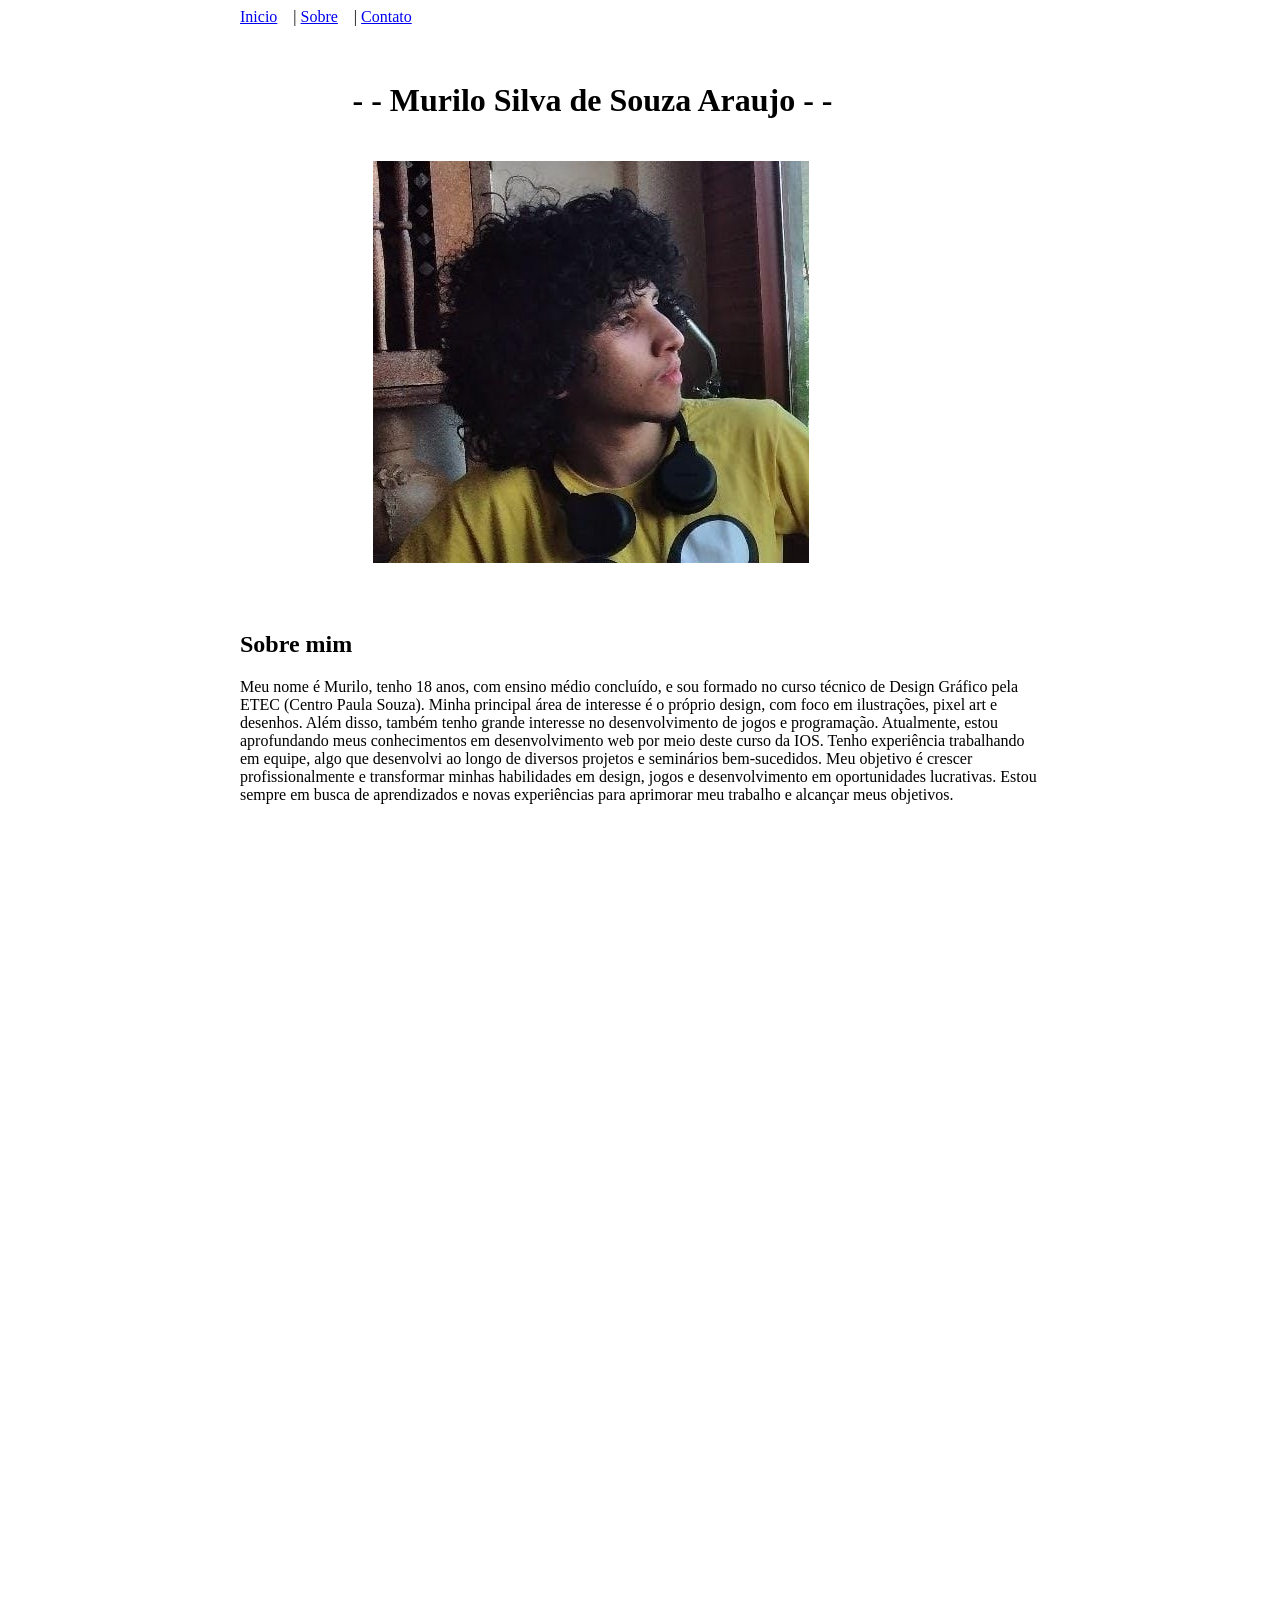
==== IMG/index.html @ 8988eb92 "primeira parte de duas finalizada" ====
<!DOCTYPE html>
<html lang="pt-br">
<head>
    <meta charset="UTF-8">
    <title>Currículo</title>
    <link rel="stylesheet" href="/CSS/estilo.css">
</head>
<body>
    
    <header id="ContainerBaixo">
        <nav id="Menu">
            <a href="#">Inicio</a> &nbsp;&nbsp; |
            <a href="#">Sobre</a> &nbsp;&nbsp; |
            <a href="#">Contato</a> &nbsp;&nbsp; 
            
            
        </nav>
        
        
       
        
        
        <div id="SuasInformações">
            <h1>  - - Murilo Silva de Souza Araujo - -  </h1>
            
            
            <div id="FotoContainer"> 
                
            
                <img class="MuriloFoto" src="/IMG/b5bbde8f-edb7-4185-9da7-9690ef0b63d5 (2).jfif">
                
           
            
        </div>
        
        
        <div id="SuasSkills">
            
        </div>
        

                
            
            
        </div>
        

        <div id="Continuacao"><h2>Sobre mim</h2>
            <p>Meu nome é Murilo, tenho 18 anos, com ensino médio concluído, e sou formado no curso técnico de Design Gráfico pela ETEC (Centro Paula Souza). Minha principal área de interesse é o próprio design, com foco em ilustrações, pixel art e desenhos. Além disso, também tenho grande interesse no desenvolvimento de jogos e programação.
                
                Atualmente, estou aprofundando meus conhecimentos em desenvolvimento web por meio deste curso da IOS. Tenho experiência trabalhando em equipe, algo que desenvolvi ao longo de diversos projetos e seminários bem-sucedidos.
                
                Meu objetivo é crescer profissionalmente e transformar minhas habilidades em design, jogos e desenvolvimento em oportunidades lucrativas. Estou sempre em busca de aprendizados e novas experiências para aprimorar meu trabalho e alcançar meus objetivos.</p>
            
            
        </div>
        
        
    </header>
    
</body>
</html>
---- CSS/estilo.css ----
@charset "UTF-8";



#ContainerBaixo{
    /*background-color:aqua;*/
    width: 800px;
    height: 1800px;
    margin: auto;
    flex: right;
    overflow: hidden;
    
   

    
}
#SuasSkills{
    /*background-color: brown;*/
    width: 810px;
height: 770px;
margin: auto;
padding: 30px 0 0 60px;
}


#FotoContainer{
    /*background-color: chartreuse;*/
    width: 150px;
    height: 130px;
    float: left;
    padding: 20px 10px 0 20px;
    
}
#SuasInformações{
    /*background-color: blue;*/
    width: 600px;
    height: 550px;
    
    padding: 35px 0 0 25px;
    margin: auto;
}

#Continuacao{
    margin: auto;
}
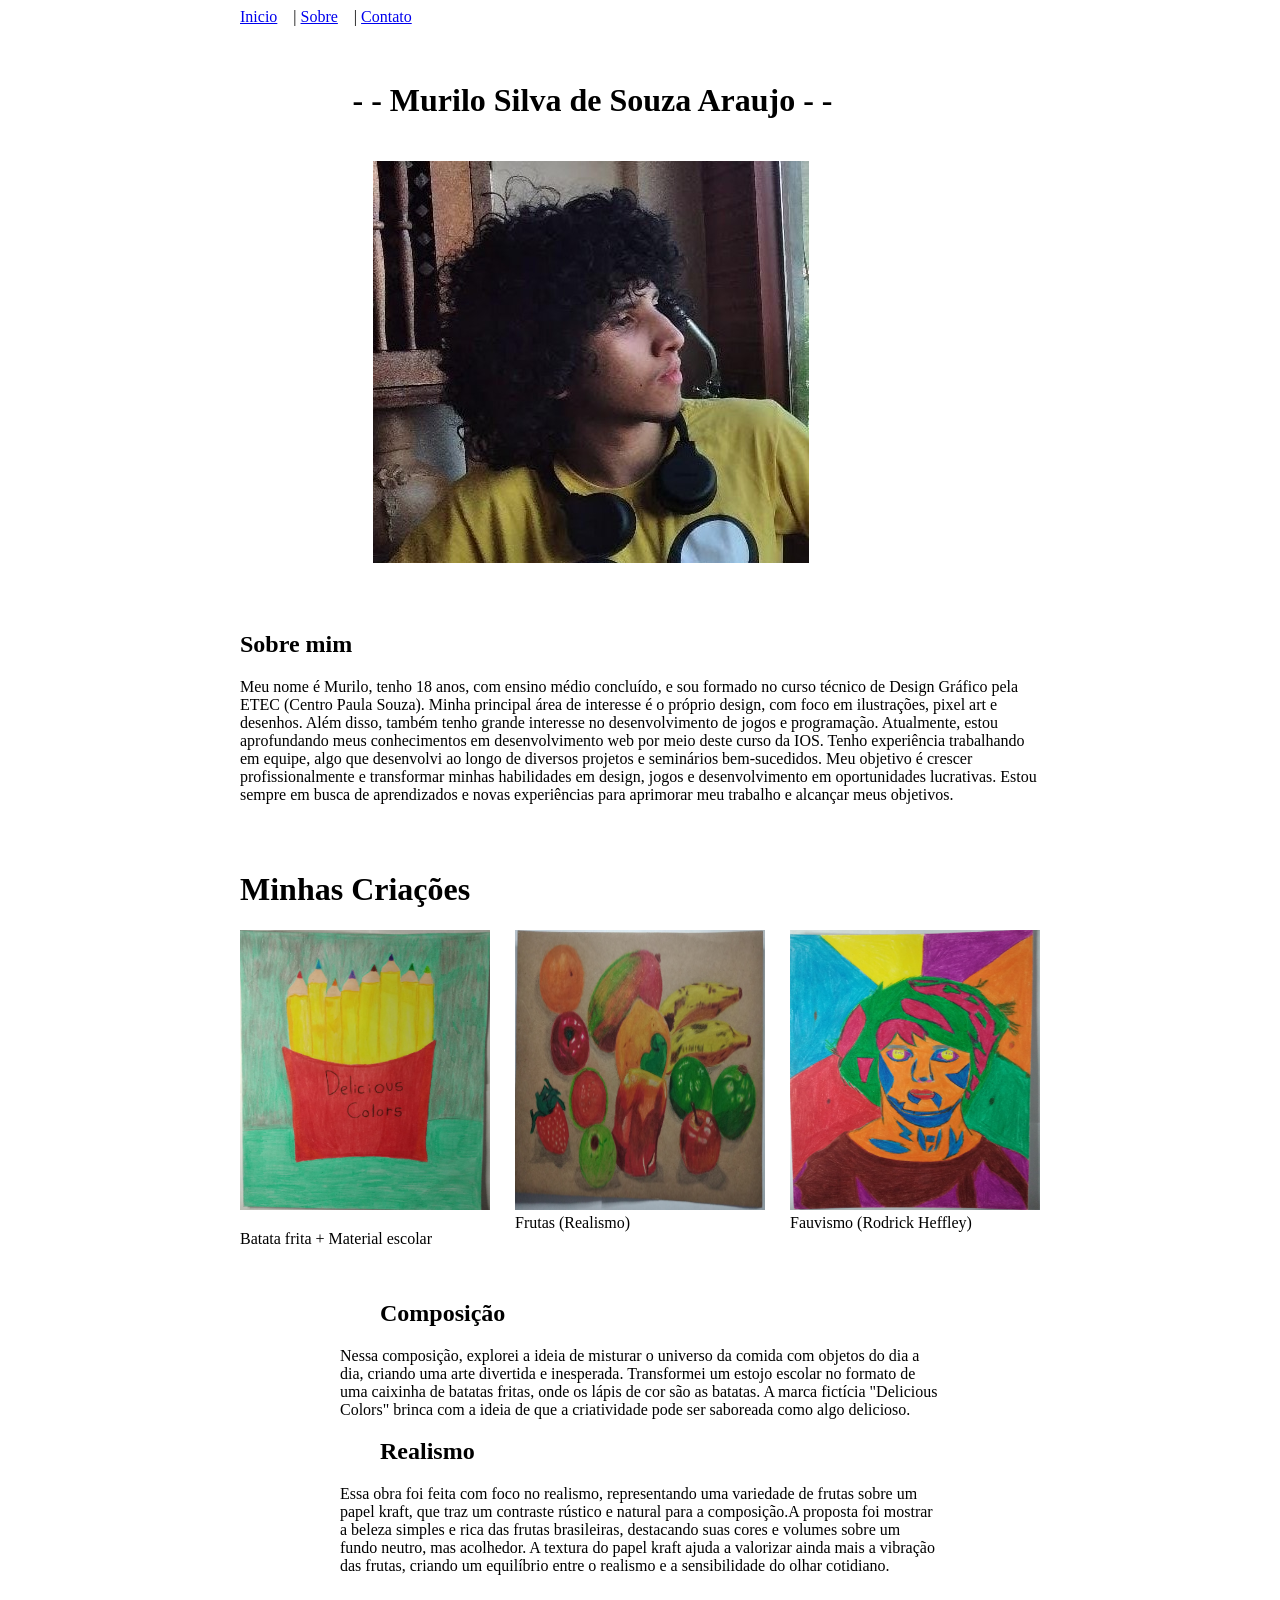
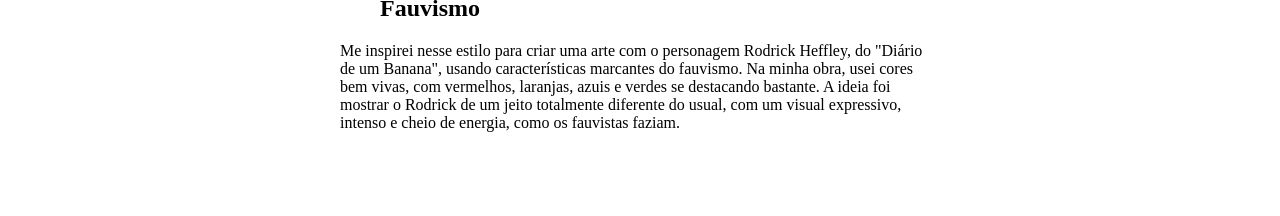
==== commit bbcc59f7: "textos das criações" ====
--- a/IMG/index.html
+++ b/IMG/index.html
@@ -54,8 +54,37 @@
             
             
         </div>
+        <div id="Criações">
+            <h1>Minhas Criações</h1>
+        </div>
+        <div id="img3" style="background-color: rgb(0, 225, 255); width: 250px; height: 250px; float: left;">
+        <img src="./b71bb550-aa84-4e7b-8e35-6a1e0a02e52e (2).jfif" alt="logo" style="width: 250px; height: 280px;">
+        <p>Batata frita + Material escolar</p>
+    </div>
+        <div id="img4" style="background-color: rgb(162, 0, 255); width: 250px; height: 250px; float: right;">
         
-        
+            <img src="/IMG/Rodriiick.jfif" alt="logo" style="width: 250px; height: 280px;">
+        Fauvismo (Rodrick Heffley)
+        </div>
+        <div id="img5" style="background-color: rgb(255, 0, 0); width: 250px; height: 250px; margin: auto;">
+        <img src="/IMG/frutt.jfif" alt="logo" style="width: 250px; height: 280px;">
+        Frutas (Realismo)
+        </div>
+        <div id="TextoDesign">
+            
+            <ul> <h2>Composição</h2></ul>
+            <p>Nessa composição, explorei a ideia de misturar o universo da comida com objetos do dia a dia, criando uma arte divertida e inesperada. Transformei um estojo escolar no formato de uma caixinha de batatas fritas, onde os lápis de cor são as batatas. A marca fictícia "Delicious Colors" brinca com a ideia de que a criatividade pode ser saboreada como algo delicioso.
+                <ul> <h2>Realismo</h2></ul>
+                <p>Essa obra foi feita com foco no realismo, representando uma variedade de frutas sobre um papel kraft, que traz um contraste rústico e natural para a composição.A proposta foi mostrar a beleza simples e rica das frutas brasileiras, destacando suas cores e volumes sobre um fundo neutro, mas acolhedor. A textura do papel kraft ajuda a valorizar ainda mais a vibração das frutas, criando um equilíbrio entre o realismo e a sensibilidade do olhar cotidiano.</p>
+
+                <ul> <h2>Fauvismo</h2></ul>
+                <p>Me inspirei nesse estilo para criar uma arte com o personagem Rodrick Heffley, do "Diário de um Banana", usando características marcantes do fauvismo. Na minha obra, usei cores bem vivas, com vermelhos, laranjas, azuis e verdes se destacando bastante. A ideia foi mostrar o Rodrick de um jeito totalmente diferente do usual, com um visual expressivo, intenso e cheio de energia, como os fauvistas faziam.</p>
+
+
+
+            </p>
+            
+        </div>
     </header>
     
 </body>
--- a/CSS/estilo.css
+++ b/CSS/estilo.css
@@ -41,5 +41,18 @@
 }
 
 #Continuacao{
+    /*background-color: darkkhaki;*/
+    padding: 0 0 30px 0;
+}
+#Criações{
+    /*background-color: green;*/
+    align-items: center;
+}
+#TextoDesign{
+    /*background-color: rgb(233, 190, 190);*/
+    width: 600px;
+    height: 550px;
+    padding: 100px 0 0 0;
     margin: auto;
-}+    align-items: ;
+}
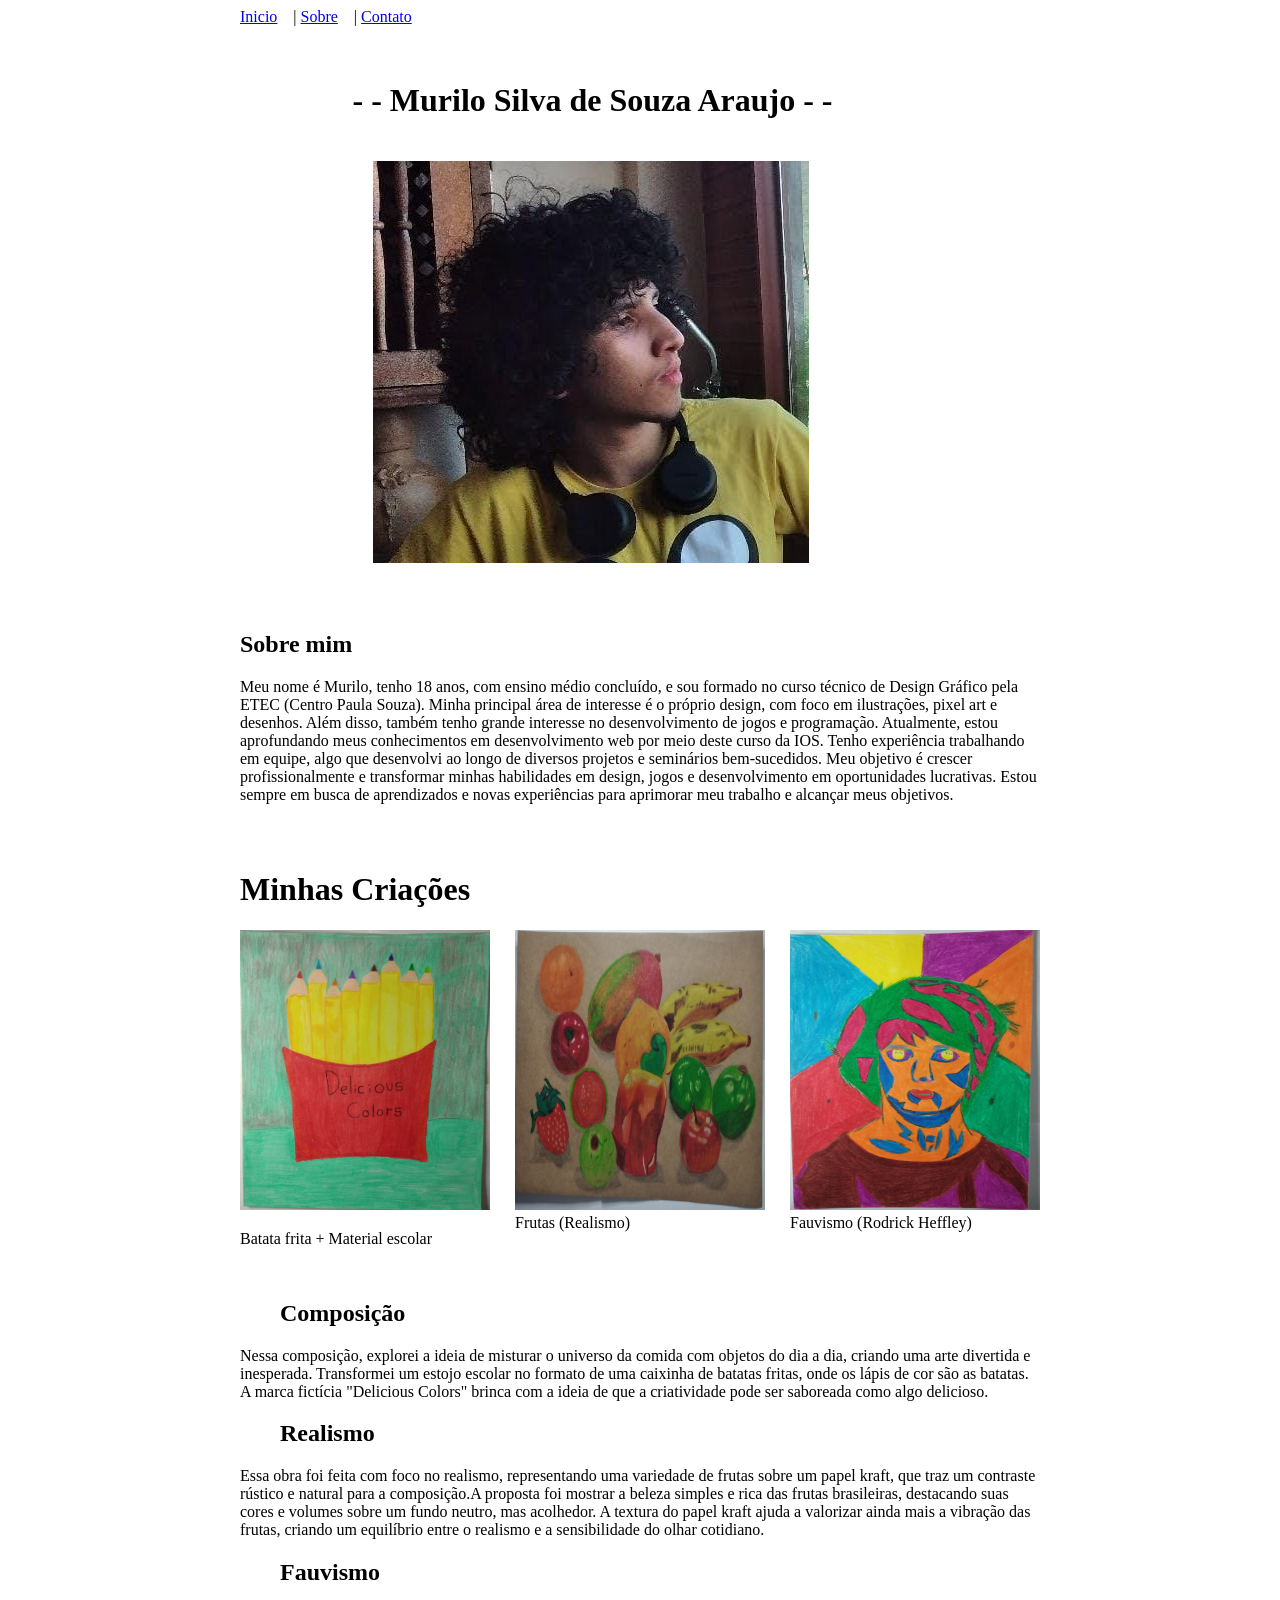
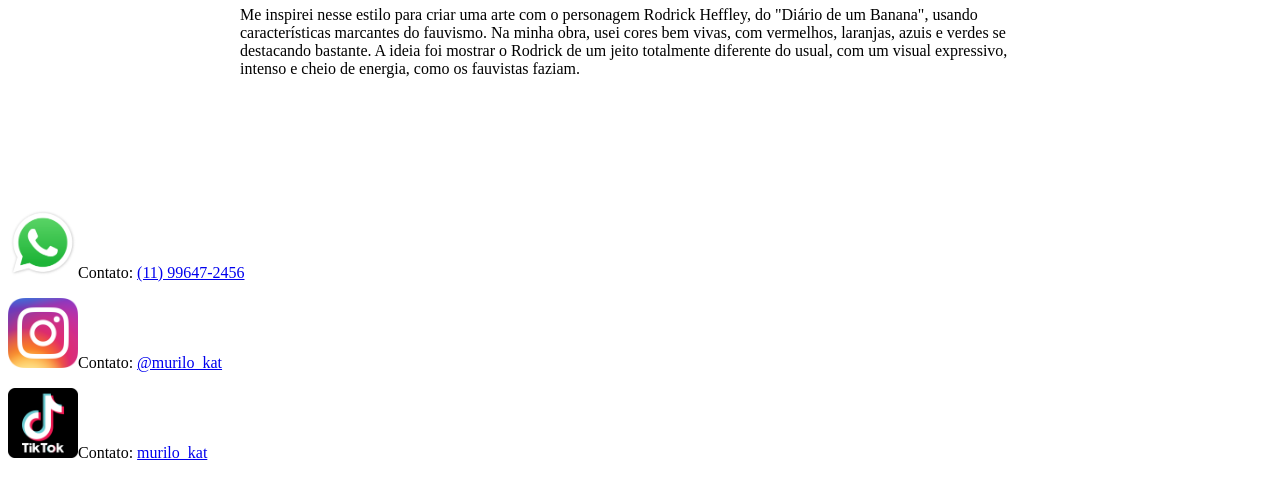
==== commit f62b9860: "término das navegações" ====
--- a/IMG/index.html
+++ b/IMG/index.html
@@ -9,9 +9,9 @@
     
     <header id="ContainerBaixo">
         <nav id="Menu">
-            <a href="#">Inicio</a> &nbsp;&nbsp; |
-            <a href="#">Sobre</a> &nbsp;&nbsp; |
-            <a href="#">Contato</a> &nbsp;&nbsp; 
+            <a href="#Inicio">Inicio</a> &nbsp;&nbsp; |
+            <a href="#Continuacao">Sobre</a> &nbsp;&nbsp; |
+            <a href="#Contatos">Contato</a> &nbsp;&nbsp; 
             
             
         </nav>
@@ -85,7 +85,24 @@
             </p>
             
         </div>
+        
     </header>
-    
+    <footer>
+        <div id="Contatos">
+
+            <img src="/IMG/WhatsApp.svg.png" style="width: 70px; height: 70px;"
+        <p>Contato: <a href="/CSS/estilo.css">(11) 99647-2456
+        </a> </p></div>
+
+
+            <img src="/IMG/Instagram_icon.png.webp" style="width: 70px; height: 70px;"
+            <p>Contato: <a href="https://www.instagram.com/p/DJdHwWjtryd/?img_index=1">@murilo_kat</a> </p>
+
+
+            <img src="/IMG/tictok_aNQ6mZl.png" style="width: 70px; height: 70px;" <p>Contato: <a href="http://tiktok.com/@murilo_kat"> murilo_kat</a></p>
+
+        </div>
+        
+    </footer>
 </body>
 </html>
--- a/CSS/estilo.css
+++ b/CSS/estilo.css
@@ -3,7 +3,7 @@
 
 
 #ContainerBaixo{
-    /*background-color:aqua;*/
+    /*background-color: #445E93;*/
     width: 800px;
     height: 1800px;
     margin: auto;
@@ -50,9 +50,14 @@
 }
 #TextoDesign{
     /*background-color: rgb(233, 190, 190);*/
-    width: 600px;
+    
     height: 550px;
     padding: 100px 0 0 0;
     margin: auto;
     align-items: ;
 }
+.imgA{
+    background-color: blue;
+    width: 150px;
+    height: 200px;
+}
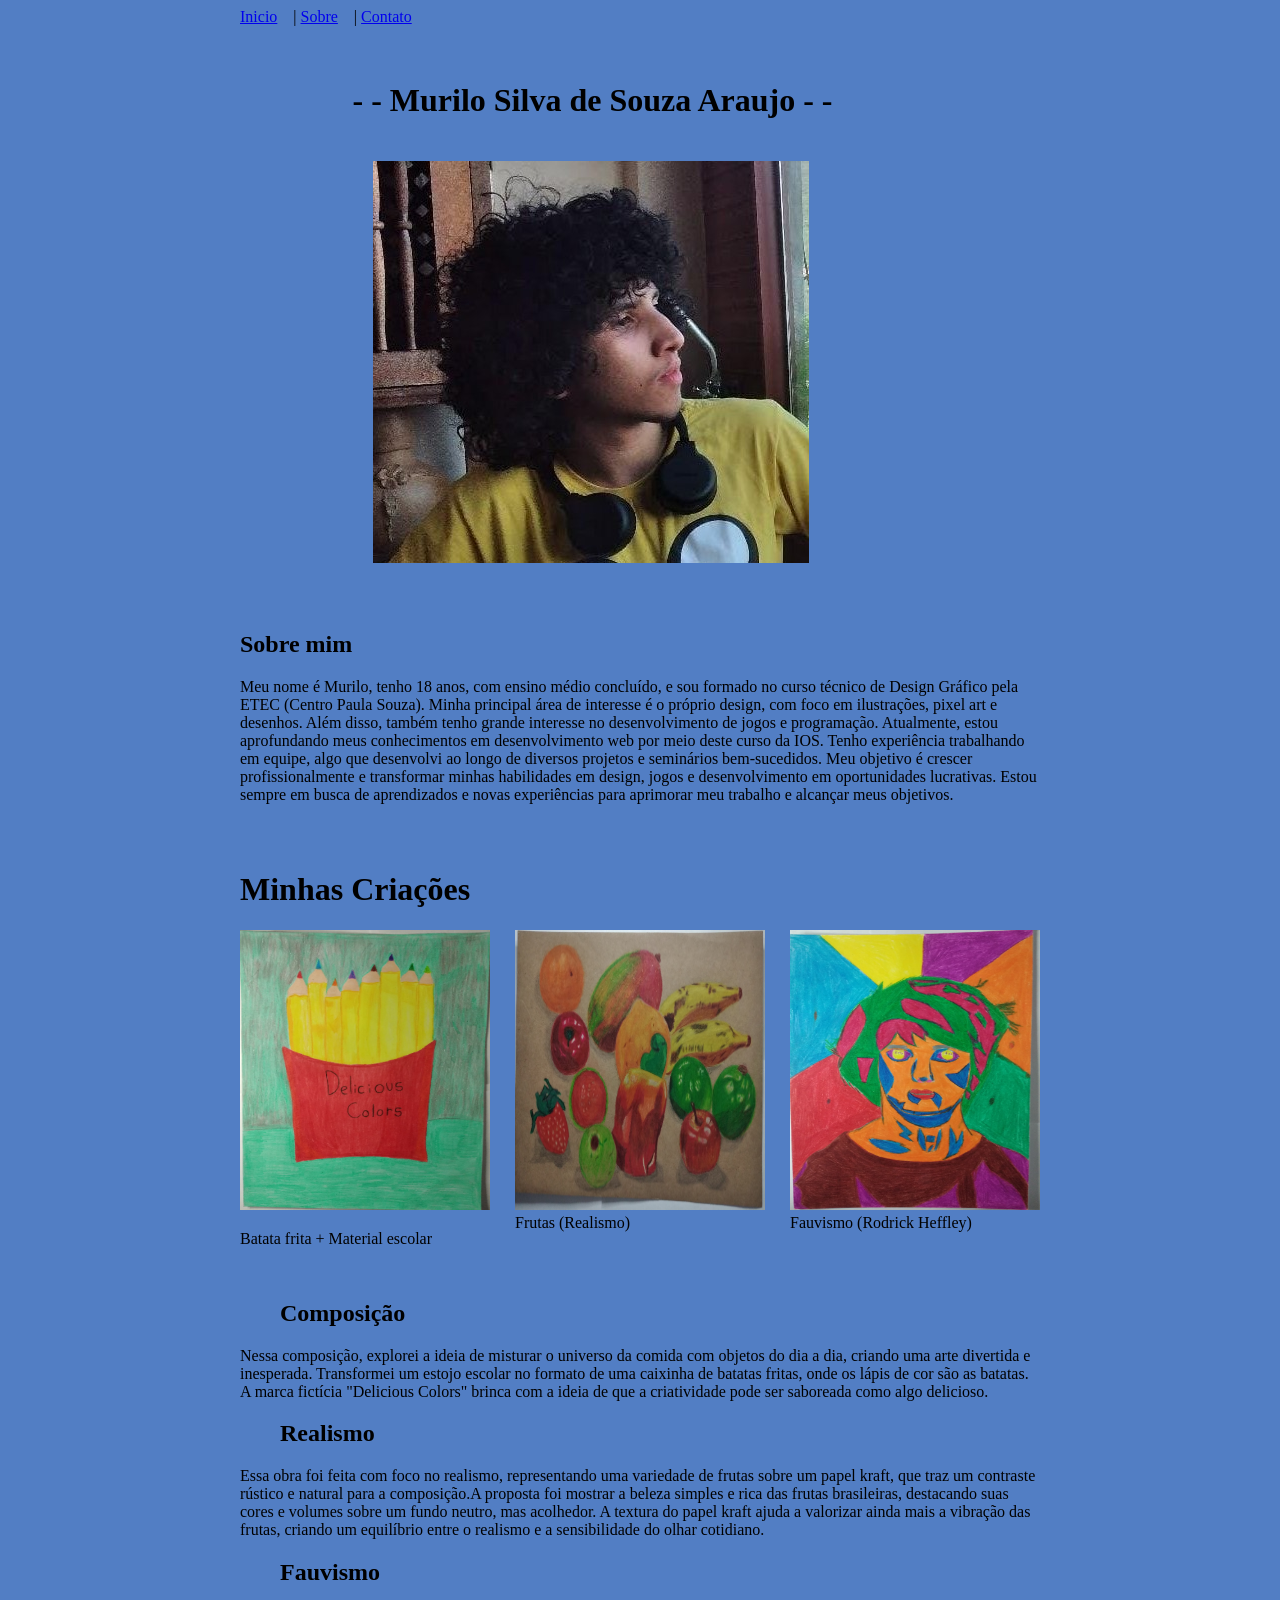
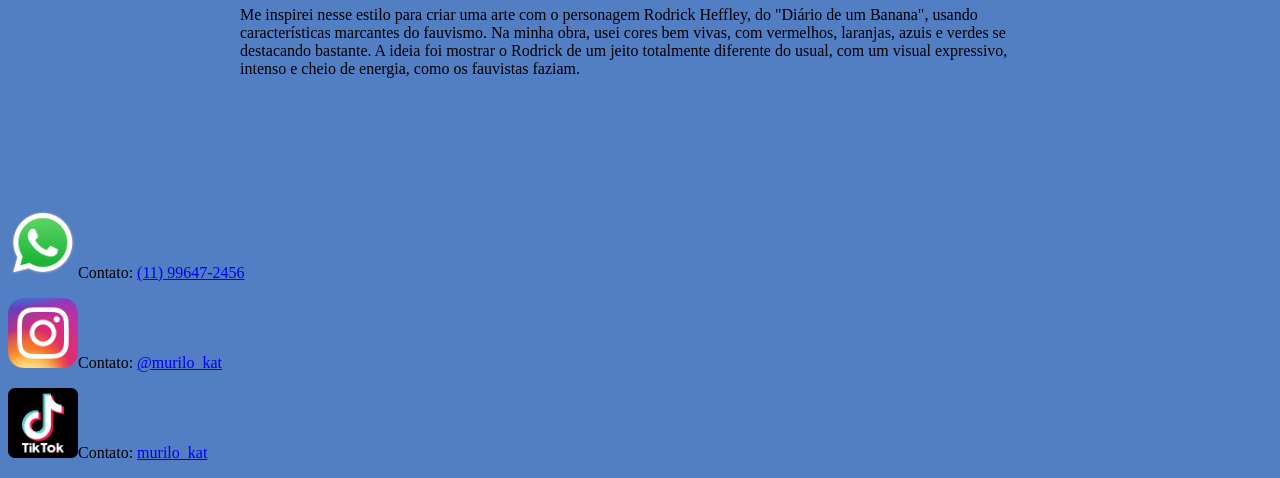
==== commit a6b1d58e: "fase 01 finalizada" ====
--- a/IMG/index.html
+++ b/IMG/index.html
@@ -64,7 +64,7 @@
         <div id="img4" style="background-color: rgb(162, 0, 255); width: 250px; height: 250px; float: right;">
         
             <img src="/IMG/Rodriiick.jfif" alt="logo" style="width: 250px; height: 280px;">
-        Fauvismo (Rodrick Heffley)
+        Fauvismo  (Rodrick Heffley)
         </div>
         <div id="img5" style="background-color: rgb(255, 0, 0); width: 250px; height: 250px; margin: auto;">
         <img src="/IMG/frutt.jfif" alt="logo" style="width: 250px; height: 280px;">
--- a/CSS/estilo.css
+++ b/CSS/estilo.css
@@ -1,6 +1,8 @@
 @charset "UTF-8";
 
-
+body{
+    background-color: #527ec4;
+}
 
 #ContainerBaixo{
     /*background-color: #445E93;*/
